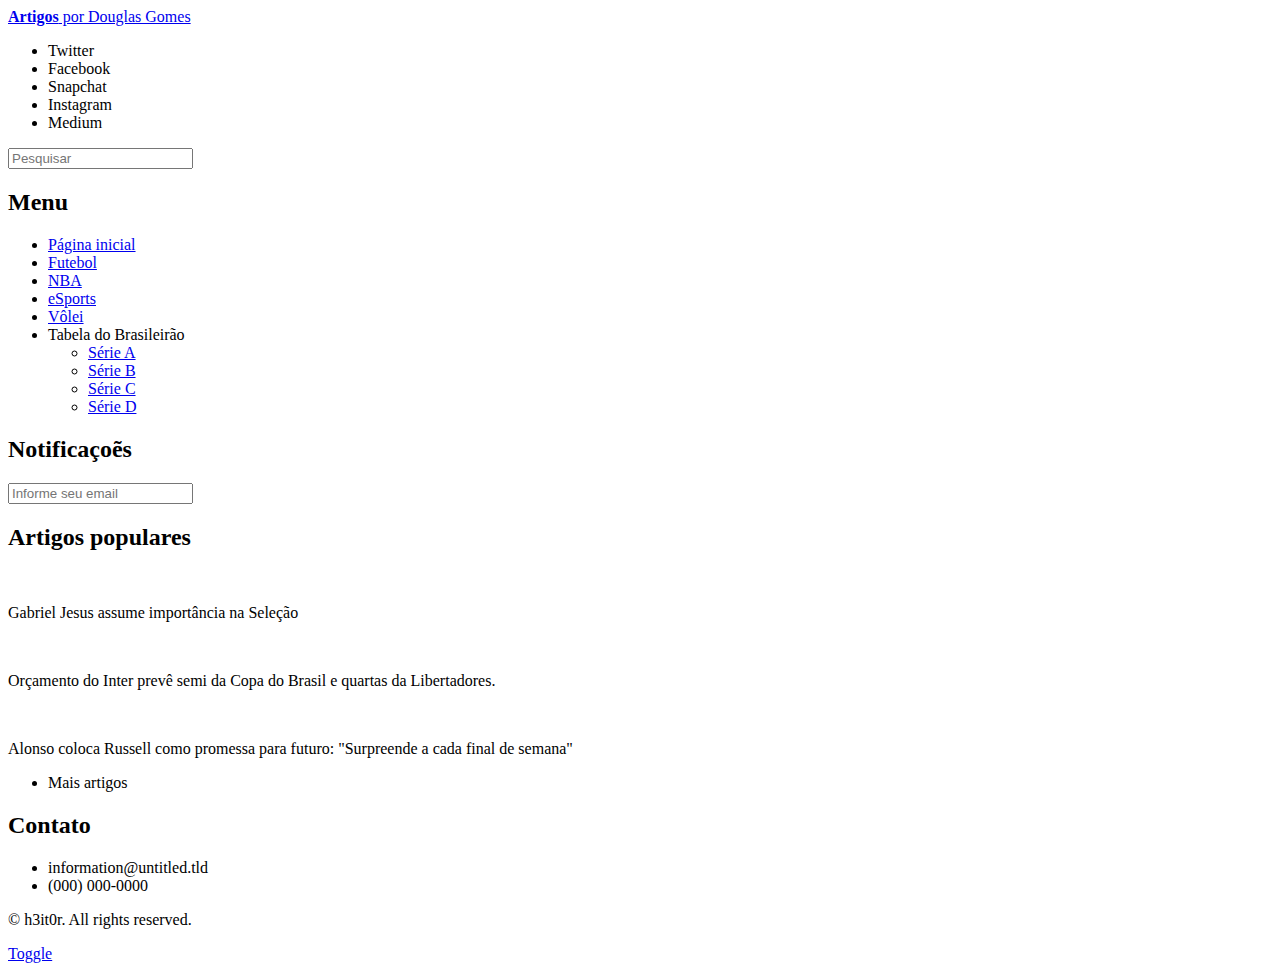
==== index.html @ d68fc8be "v1" ====
<!DOCTYPE html>
<html>

<head>
    <script src="js/template/jquery.min.js"></script>
    <script src="js/template/browser.min.js"></script>
    <script src="js/template/breakpoints.min.js"></script>
    <script src="js/template/util.js"></script>
    <script src="https://ajax.googleapis.com/ajax/libs/jquery/3.1.0/jquery.min.js"></script>
    <title>SportNews</title>
    <meta charset="utf-8">
    <meta name="viewport" content="width=device-width, initial-scale=1, user-scalable=no">
    <link rel="stylesheet" href="css/style.css">
</head>

<body class="">
    <!-- PÁGINA -->
    <div id="wrapper">

        <!-- TOPO -->
        <div id="main">
            <div class="inner">
                <header id="header"><a href="index.html" class="logo"><strong>Artigos</strong> por Douglas Gomes</a>
                    <ul class="icons">
                        <li><a class="icon brands fa-twitter" style="cursor: pointer;"><span class="label">Twitter</span></a></li>
                        <li><a class="icon brands fa-facebook-f" style="cursor: pointer;"><span class="label">Facebook</span></a></li>
                        <li><a class="icon brands fa-snapchat-ghost" style="cursor: pointer;"><span class="label">Snapchat</span></a></li>
                        <li><a class="icon brands fa-instagram" style="cursor: pointer;"><span class="label">Instagram</span></a></li>
                        <li><a class="icon brands fa-medium-m" style="cursor: pointer;"><span class="label">Medium</span></a></li>
                    </ul>
                </header>

                <!-- CONTEÚDO -->
                <div id="conteudo"></div>
            </div>
        </div>

        <!-- MENU -->
        <div id="sidebar" class="inactive">
            <div class="inner">
                <section id="search" class="alt">
                    <form method="post" action="#"><input type="text" name="query" id="query" placeholder="Pesquisar">
                    </form>
                </section>
                <nav id="menu">
                    <header class="major">
                        <h2>Menu</h2>
                    </header>
                    <ul>
                        <li><a id="1" href="#" >Página inicial</a></li>
                        <li><a id="3" href="#" >Futebol</a></li>
                        <li><a href="#" >NBA</a></li>
                        <li><a href="#" >eSports</a></li>
                        <li><a href="#" >Vôlei</a></li>
                        <li><span class="opener">Tabela do Brasileirão</span>
                            <ul>
                                <li><a id="2"  href="#" style="cursor: pointer;">Série A</a></li>
                                <li><a  href="#" style="cursor: pointer;">Série B</a></li>
                                <li><a  href="#" style="cursor: pointer;">Série C</a></li>
                                <li><a  href="#" style="cursor: pointer;">Série D</a></li>
                            </ul>
                        </li>
                    </ul>
                </nav>
                <section>
                    <header class="major">
                        <h2>Notificaçoẽs</h2>
                    </header>
                    <div class="col-6 col-12-xsmall"><input type="email" name="demo-email" id="demo-email" value="" placeholder="Informe seu email"></div>
                </section>
                <section>
                    <header class="major">
                        <h2>Artigos populares</h2>
                    </header>
                    <div class="mini-posts">
                        <article><a class="image" style="cursor: pointer;"><img src="img/img1.jpg" alt=""></a>
                            <p>Gabriel Jesus assume importância na Seleção</p>
                        </article>
                        <article><a class="image" style="cursor: pointer;"><img src="img/img2.jpg" alt=""></a>
                            <p>Orçamento do Inter prevê semi da Copa do Brasil e quartas da Libertadores.</p>
                        </article>
                        <article><a class="image" style="cursor: pointer;"><img src="img/img3.jpg" alt=""></a>
                            <p>Alonso coloca Russell como promessa para futuro: "Surpreende a cada final de semana"</p>
                        </article>
                    </div>
                    <ul class="actions">
                        <li><a class="button" style="cursor: pointer;">Mais artigos</a></li>
                    </ul>
                </section>
                <section>
                    <header class="major">
                        <h2>Contato</h2>
                    </header>
                    <ul class="contact">
                        <li class="icon solid fa-envelope"><a style="cursor: pointer;">information@untitled.tld</a></li>
                        <li class="icon solid fa-phone">(000) 000-0000</li>
                    </ul>
                </section>
                <footer id="footer">
                    <p class="copyright">© h3it0r. All rights reserved.</p>
                </footer>
            </div><a href="#sidebar" class="toggle">Toggle</a>
        </div>
    </div>

    <!-- CÓDIGO DO TEMPLATE -->
    <script>
        (function($) {
            var $window = $(window),
                $head = $('head'),
                $body = $('body');
            breakpoints({
                xlarge: ['1281px', '1680px'],
                large: ['981px', '1280px'],
                medium: ['737px', '980px'],
                small: ['481px', '736px'],
                xsmall: ['361px', '480px'],
                xxsmall: [null, '360px'],
                'xlarge-to-max': '(min-width: 1681px)',
                'small-to-xlarge': '(min-width: 481px) and (max-width: 1680px)'
            });
            $window.on('load', function() {
                window.setTimeout(function() {
                    $body.removeClass('is-preload');
                }, 100);
            });
            var resizeTimeout;
            $window.on('resize', function() {
                $body.addClass('is-resizing');
                clearTimeout(resizeTimeout);
                resizeTimeout = setTimeout(function() {
                    $body.removeClass('is-resizing');
                }, 100);
            });
            if (!browser.canUse('object-fit') || browser.name == 'safari') $('.image.object').each(function() {
                var $this = $(this),
                    $img = $this.children('img');
                $img.css('opacity', '0');
                $this.css('background-image', 'url("' + $img.attr('src') + '")').css('background-size', $img.css('object-fit') ? $img.css('object-fit') : 'cover').css('background-position', $img.css('object-position') ? $img.css('object-position') : 'center');
            });
            var $sidebar = $('#sidebar'),
                $sidebar_inner = $sidebar.children('.inner');
            breakpoints.on('<=large', function() {
                $sidebar.addClass('inactive');
            });
            breakpoints.on('>large', function() {
                $sidebar.removeClass('inactive');
            });
            if (browser.os == 'android' && browser.name == 'chrome') $('<style>#sidebar .inner::-webkit-scrollbar { display: none; }</style>').appendTo($head);
            $('<a href="#sidebar" class="toggle">Toggle</a>').appendTo($sidebar).on('click', function(event) {
                event.preventDefault();
                event.stopPropagation();
                $sidebar.toggleClass('inactive');
            });
            $sidebar.on('click', 'a', function(event) {
                if (breakpoints.active('>large')) return;
                var $a = $(this),
                    href = $a.attr('href'),
                    target = $a.attr('target');
                event.preventDefault();
                event.stopPropagation();
                if (!href || href == '#' || href == '') return;
                $sidebar.addClass('inactive');
                setTimeout(function() {
                    if (target == '_blank') window.open(href);
                    else window.location.href = href;
                }, 500);
            });
            $sidebar.on('click touchend touchstart touchmove', function(event) {
                if (breakpoints.active('>large')) return;
                event.stopPropagation();
            });
            $body.on('click touchend', function(event) {
                if (breakpoints.active('>large')) return;
                $sidebar.addClass('inactive');
            });
            $window.on('load.sidebar-lock', function() {
                var sh, wh, st;
                if ($window.scrollTop() == 1) $window.scrollTop(0);
                $window.on('scroll.sidebar-lock', function() {
                    var x, y;
                    if (breakpoints.active('<=large')) {
                        $sidebar_inner.data('locked', 0).css('position', '').css('top', '');
                        return;
                    }
                    x = Math.max(sh - wh, 0);
                    y = Math.max(0, $window.scrollTop() - x);
                    if ($sidebar_inner.data('locked') == 1) {
                        if (y <= 0) $sidebar_inner.data('locked', 0).css('position', '').css('top', '');
                        else $sidebar_inner.css('top', -1 * x);
                    } else {
                        if (y > 0) $sidebar_inner.data('locked', 1).css('position', 'fixed').css('top', -1 * x);
                    }
                }).on('resize.sidebar-lock', function() {
                    wh = $window.height();
                    sh = $sidebar_inner.outerHeight() + 30;
                    $window.trigger('scroll.sidebar-lock');
                }).trigger('resize.sidebar-lock');
            });
            var $menu = $('#menu'),
                $menu_openers = $menu.children('ul').find('.opener');
            $menu_openers.each(function() {
                var $this = $(this);
                $this.on('click', function(event) {
                    event.preventDefault();
                    $menu_openers.not($this).removeClass('active');
                    $this.toggleClass('active');
                    $window.triggerHandler('resize.sidebar-lock');
                });
            });
        })(jQuery);
    </script>
</body>

</html>

<!-- PAGINAÇÂO DINÂMICA -->
<script>
    $(document).ready(function() {
        function load_page(id) {
            $.ajax({
                url: "fetch.php",
                method: "POST",
                data: {
                    id: id
                },
                success: function(data) {
                    $('#conteudo').html(data);
                }
            });
        }

        load_page(1); // Carregar página inicial

        $('nav a').click(function() {
            var page_id = $(this).attr("id");
            if (page_id) {
                load_page(page_id);
            }
        });
    });
</script>
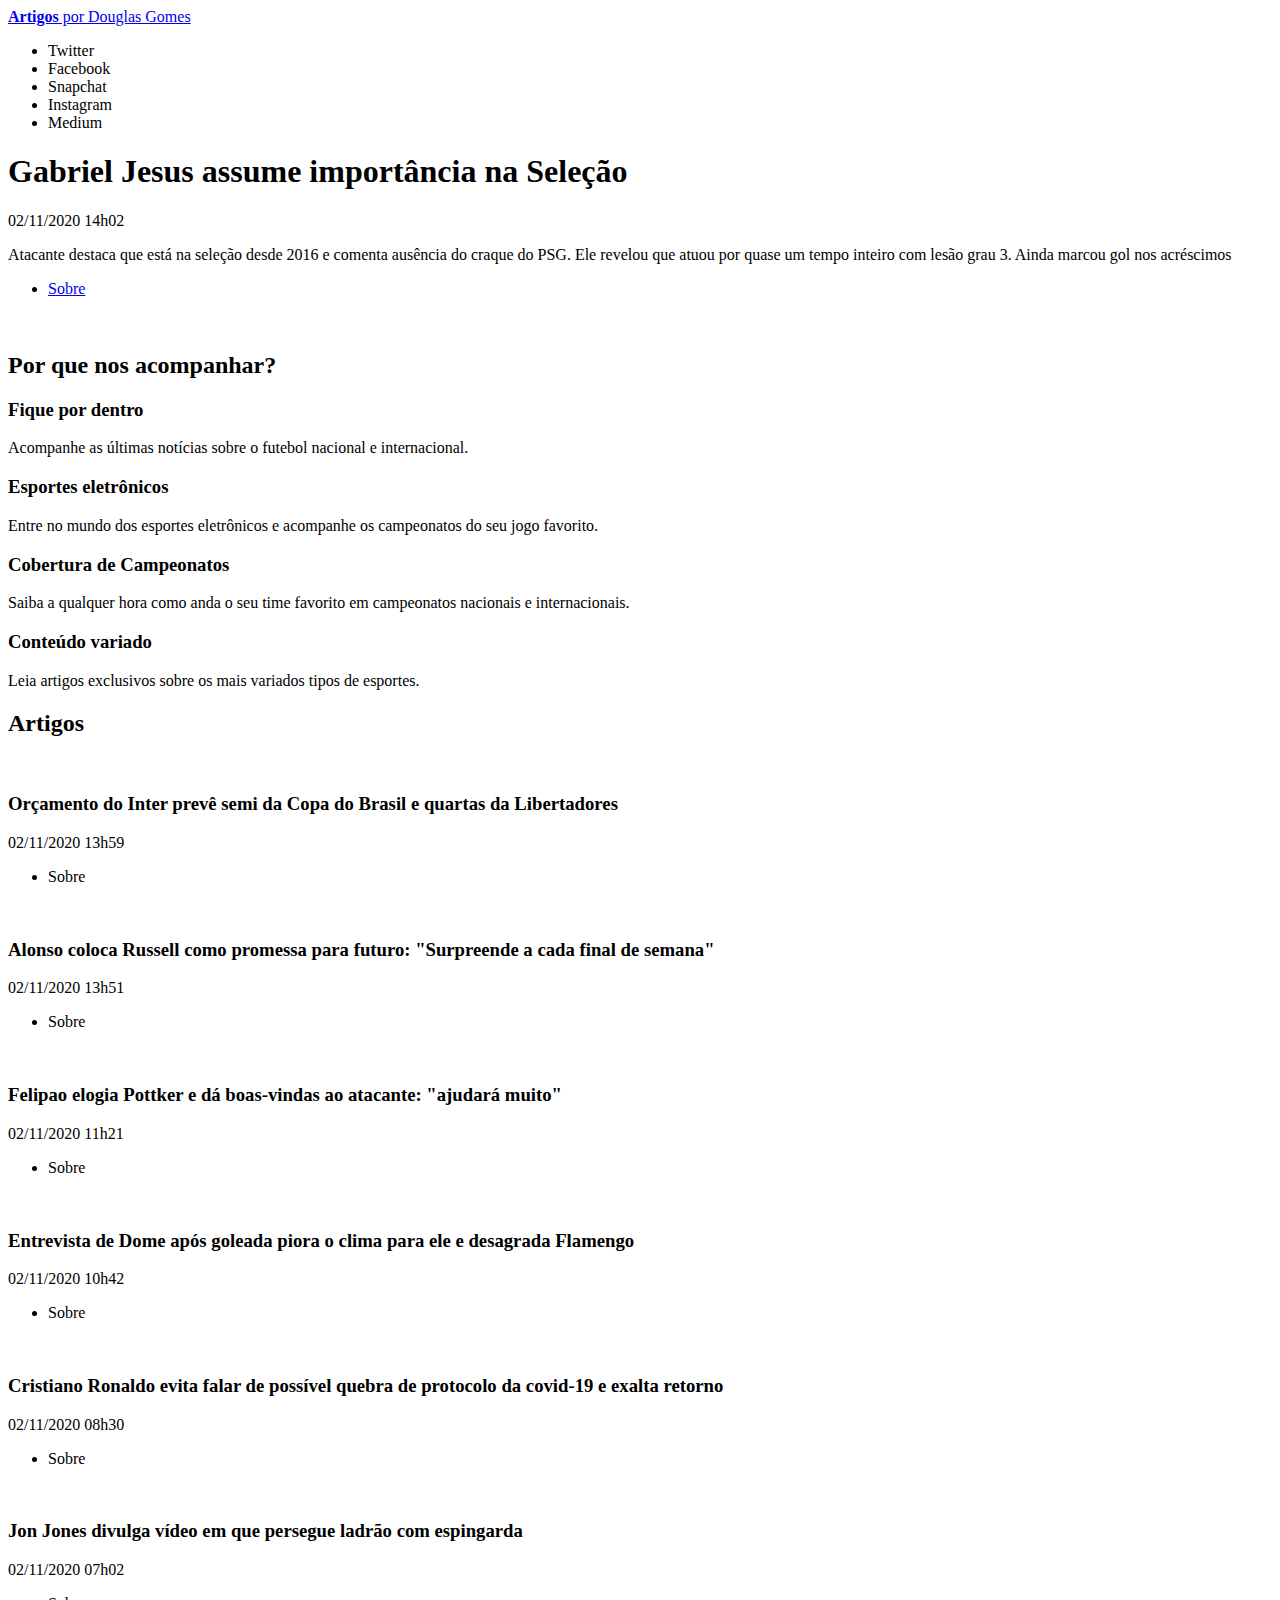
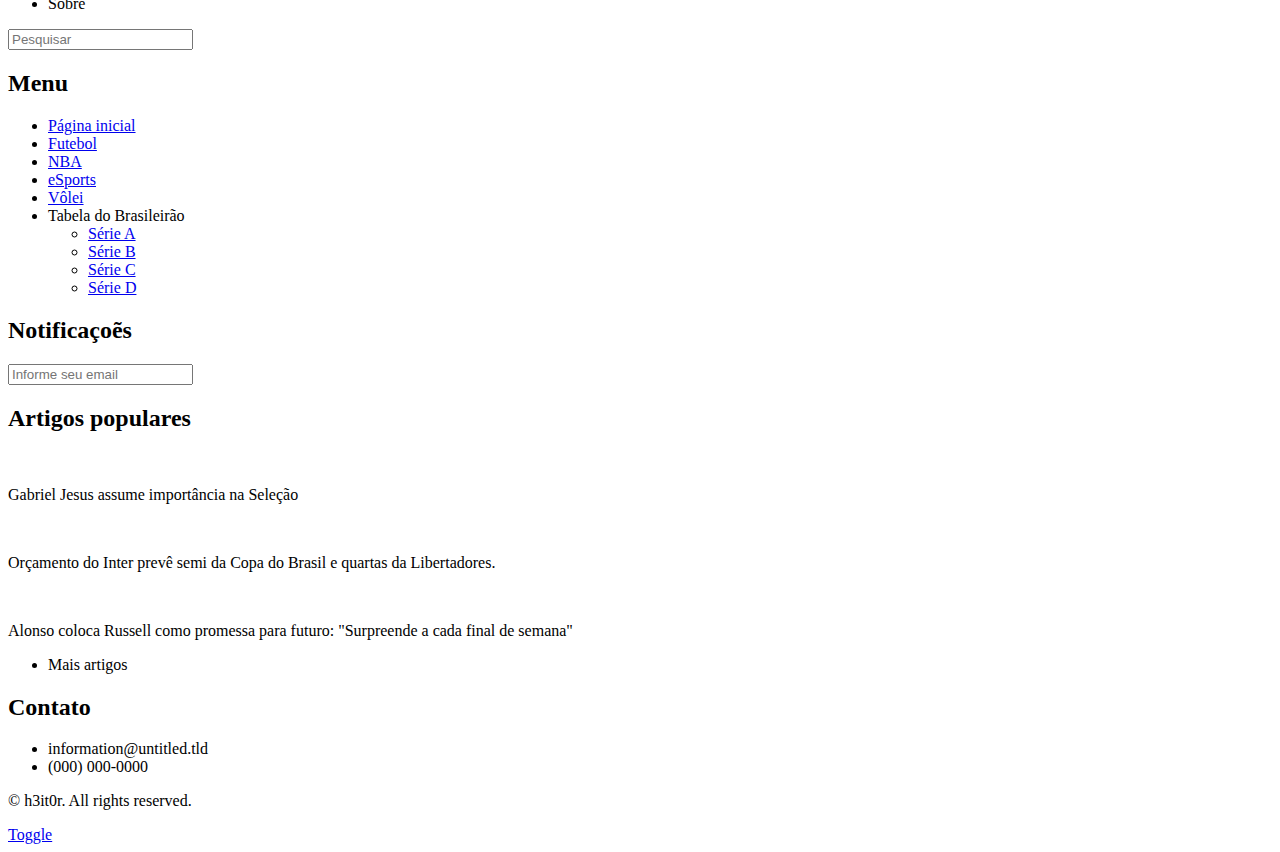
==== commit 201c4856: "Testando GitHub" ====
--- a/index.html
+++ b/index.html
@@ -6,36 +6,125 @@
     <script src="js/template/browser.min.js"></script>
     <script src="js/template/breakpoints.min.js"></script>
     <script src="js/template/util.js"></script>
-    <script src="https://ajax.googleapis.com/ajax/libs/jquery/3.1.0/jquery.min.js"></script>
-    <title>SportNews</title>
+    <title>SportNewiss</title>
     <meta charset="utf-8">
     <meta name="viewport" content="width=device-width, initial-scale=1, user-scalable=no">
     <link rel="stylesheet" href="css/style.css">
 </head>
 
 <body class="">
-    <!-- PÁGINA -->
     <div id="wrapper">
-
-        <!-- TOPO -->
         <div id="main">
             <div class="inner">
-                <header id="header"><a href="index.html" class="logo"><strong>Artigos</strong> por Douglas Gomes</a>
+                <header id="header"><a href="index.html"
+                        class="logo"><strong>Artigos</strong> por Douglas Gomes</a>
                     <ul class="icons">
-                        <li><a class="icon brands fa-twitter" style="cursor: pointer;"><span class="label">Twitter</span></a></li>
-                        <li><a class="icon brands fa-facebook-f" style="cursor: pointer;"><span class="label">Facebook</span></a></li>
-                        <li><a class="icon brands fa-snapchat-ghost" style="cursor: pointer;"><span class="label">Snapchat</span></a></li>
-                        <li><a class="icon brands fa-instagram" style="cursor: pointer;"><span class="label">Instagram</span></a></li>
-                        <li><a class="icon brands fa-medium-m" style="cursor: pointer;"><span class="label">Medium</span></a></li>
+                        <li><a class="icon brands fa-twitter" style="cursor: pointer;"><span
+                                    class="label">Twitter</span></a></li>
+                        <li><a class="icon brands fa-facebook-f" style="cursor: pointer;"><span
+                                    class="label">Facebook</span></a></li>
+                        <li><a class="icon brands fa-snapchat-ghost" style="cursor: pointer;"><span
+                                    class="label">Snapchat</span></a></li>
+                        <li><a class="icon brands fa-instagram" style="cursor: pointer;"><span
+                                    class="label">Instagram</span></a></li>
+                        <li><a class="icon brands fa-medium-m" style="cursor: pointer;"><span
+                                    class="label">Medium</span></a></li>
                     </ul>
                 </header>
-
-                <!-- CONTEÚDO -->
-                <div id="conteudo"></div>
+                <section id="banner">
+                    <div class="content">
+                        <header>
+                            <h1>Gabriel Jesus assume importância na Seleção</h1>
+                            <p>02/11/2020 14h02</p>
+                        </header>
+                        <p>Atacante destaca que está na seleção desde 2016 e comenta ausência do craque do PSG. Ele revelou que atuou por quase um tempo inteiro com lesão grau 3. Ainda marcou gol nos acréscimos</p>
+                        <ul class="actions">
+                            <li><a href="articles.html" class="button big" style="cursor: pointer;">Sobre</a></li>
+                        </ul>
+                    </div><span class="image object"><img src="img/img1.jpg" alt=""></span>
+                </section>
+                <section>
+                    <header class="major">
+                        <h2>Por que nos acompanhar?</h2>
+                    </header>
+                    <div class="features">
+                        <article><span class="icon fas fa-futbol"></span>
+                            <div class="content">
+                                <h3>Fique por dentro</h3>
+                                <p>Acompanhe as últimas notícias sobre o futebol nacional e internacional.</p>
+                            </div>
+                        </article>
+                        <article><span class="icon solid fa-gamepad"></span>
+                            <div class="content">
+                                <h3>Esportes eletrônicos</h3>
+                                <p>Entre no mundo dos esportes eletrônicos e acompanhe os campeonatos do seu jogo favorito.</p>
+                            </div>
+                        </article>
+                        <article><span class="icon solid fa-table"></span>
+                            <div class="content">
+                                <h3>Cobertura de Campeonatos</h3>
+                                <p>Saiba a qualquer hora como anda o seu time favorito em campeonatos nacionais e internacionais.</p>
+                            </div>
+                        </article>
+                        <article><span class="icon solid fa-basketball-ball"></span>
+                            <div class="content">
+                                <h3>Conteúdo variado</h3>
+                                <p>Leia artigos exclusivos sobre os mais variados tipos de esportes.</p>
+                            </div>
+                        </article>
+                    </div>
+                </section>
+                <section>
+                    <header class="major">
+                        <h2>Artigos</h2>
+                    </header>
+                    <div class="posts">
+                        <article><a class="image" style="cursor: pointer;"><img src="img/img2.jpg" alt=""></a>
+                            <h3>Orçamento do Inter prevê semi da Copa do Brasil e quartas da Libertadores</h3>
+                            <p>02/11/2020 13h59</p>
+                            <ul class="actions">
+                                <li><a class="button" style="cursor: pointer;">Sobre</a></li>
+                            </ul>
+                        </article>
+                        <article><a class="image" style="cursor: pointer;"><img src="img/img3.jpg" alt=""></a>
+                            <h3>Alonso coloca Russell como promessa para futuro: "Surpreende a cada final de semana"</h3>
+                            <p>02/11/2020 13h51</p>
+                            <ul class="actions">
+                                <li><a class="button" style="cursor: pointer;">Sobre</a></li>
+                            </ul>
+                        </article>
+                        <article><a class="image" style="cursor: pointer;"><img src="img/img4.jpg" alt=""></a>
+                            <h3>Felipao elogia Pottker e dá boas-vindas ao atacante: "ajudará muito"</h3>
+                            <p>02/11/2020 11h21</p>
+                            <ul class="actions">
+                                <li><a class="button" style="cursor: pointer;">Sobre</a></li>
+                            </ul>
+                        </article>
+                        <article><a class="image" style="cursor: pointer;"><img src="img/img5.jpg" alt=""></a>
+                            <h3>Entrevista de Dome após goleada piora o clima para ele e desagrada Flamengo</h3>
+                            <p>02/11/2020 10h42</p>
+                            <ul class="actions">
+                                <li><a class="button" style="cursor: pointer;">Sobre</a></li>
+                            </ul>
+                        </article>
+                        <article><a class="image" style="cursor: pointer;"><img src="img/img6.jpg" alt=""></a>
+                            <h3>Cristiano Ronaldo evita falar de possível quebra de protocolo da covid-19 e exalta retorno</h3>
+                            <p>02/11/2020 08h30</p>
+                            <ul class="actions">
+                                <li><a class="button" style="cursor: pointer;">Sobre</a></li>
+                            </ul>
+                        </article>
+                        <article><a class="image" style="cursor: pointer;"><img src="img/img7.jpg" alt=""></a>
+                            <h3>Jon Jones divulga vídeo em que persegue ladrão com espingarda</h3>
+                            <p>02/11/2020 07h02</p>
+                            <ul class="actions">
+                                <li><a class="button" style="cursor: pointer;">Sobre</a></li>
+                            </ul>
+                        </article>
+                    </div>
+                </section>
             </div>
         </div>
-
-        <!-- MENU -->
         <div id="sidebar" class="inactive">
             <div class="inner">
                 <section id="search" class="alt">
@@ -47,17 +136,17 @@
                         <h2>Menu</h2>
                     </header>
                     <ul>
-                        <li><a id="1" href="#" >Página inicial</a></li>
-                        <li><a id="3" href="#" >Futebol</a></li>
-                        <li><a href="#" >NBA</a></li>
-                        <li><a href="#" >eSports</a></li>
-                        <li><a href="#" >Vôlei</a></li>
+                        <li><a href="index.html">Página inicial</a></li>
+                        <li><a href="#">Futebol</a></li>
+                        <li><a href="#">NBA</a></li>
+                        <li><a href="#;">eSports</a></li>
+                        <li><a href="#;">Vôlei</a></li>
                         <li><span class="opener">Tabela do Brasileirão</span>
                             <ul>
-                                <li><a id="2"  href="#" style="cursor: pointer;">Série A</a></li>
-                                <li><a  href="#" style="cursor: pointer;">Série B</a></li>
-                                <li><a  href="#" style="cursor: pointer;">Série C</a></li>
-                                <li><a  href="#" style="cursor: pointer;">Série D</a></li>
+                                <li><a href="tables.html" style="cursor: pointer;">Série A</a></li>
+                                <li><a href="tables.html"style="cursor: pointer;">Série B</a></li>
+                                <li><a href="tables.html"style="cursor: pointer;">Série C</a></li>
+                                <li><a href="tables.html"style="cursor: pointer;">Série D</a></li>
                             </ul>
                         </li>
                     </ul>
@@ -102,141 +191,7 @@
             </div><a href="#sidebar" class="toggle">Toggle</a>
         </div>
     </div>
-
-    <!-- CÓDIGO DO TEMPLATE -->
-    <script>
-        (function($) {
-            var $window = $(window),
-                $head = $('head'),
-                $body = $('body');
-            breakpoints({
-                xlarge: ['1281px', '1680px'],
-                large: ['981px', '1280px'],
-                medium: ['737px', '980px'],
-                small: ['481px', '736px'],
-                xsmall: ['361px', '480px'],
-                xxsmall: [null, '360px'],
-                'xlarge-to-max': '(min-width: 1681px)',
-                'small-to-xlarge': '(min-width: 481px) and (max-width: 1680px)'
-            });
-            $window.on('load', function() {
-                window.setTimeout(function() {
-                    $body.removeClass('is-preload');
-                }, 100);
-            });
-            var resizeTimeout;
-            $window.on('resize', function() {
-                $body.addClass('is-resizing');
-                clearTimeout(resizeTimeout);
-                resizeTimeout = setTimeout(function() {
-                    $body.removeClass('is-resizing');
-                }, 100);
-            });
-            if (!browser.canUse('object-fit') || browser.name == 'safari') $('.image.object').each(function() {
-                var $this = $(this),
-                    $img = $this.children('img');
-                $img.css('opacity', '0');
-                $this.css('background-image', 'url("' + $img.attr('src') + '")').css('background-size', $img.css('object-fit') ? $img.css('object-fit') : 'cover').css('background-position', $img.css('object-position') ? $img.css('object-position') : 'center');
-            });
-            var $sidebar = $('#sidebar'),
-                $sidebar_inner = $sidebar.children('.inner');
-            breakpoints.on('<=large', function() {
-                $sidebar.addClass('inactive');
-            });
-            breakpoints.on('>large', function() {
-                $sidebar.removeClass('inactive');
-            });
-            if (browser.os == 'android' && browser.name == 'chrome') $('<style>#sidebar .inner::-webkit-scrollbar { display: none; }</style>').appendTo($head);
-            $('<a href="#sidebar" class="toggle">Toggle</a>').appendTo($sidebar).on('click', function(event) {
-                event.preventDefault();
-                event.stopPropagation();
-                $sidebar.toggleClass('inactive');
-            });
-            $sidebar.on('click', 'a', function(event) {
-                if (breakpoints.active('>large')) return;
-                var $a = $(this),
-                    href = $a.attr('href'),
-                    target = $a.attr('target');
-                event.preventDefault();
-                event.stopPropagation();
-                if (!href || href == '#' || href == '') return;
-                $sidebar.addClass('inactive');
-                setTimeout(function() {
-                    if (target == '_blank') window.open(href);
-                    else window.location.href = href;
-                }, 500);
-            });
-            $sidebar.on('click touchend touchstart touchmove', function(event) {
-                if (breakpoints.active('>large')) return;
-                event.stopPropagation();
-            });
-            $body.on('click touchend', function(event) {
-                if (breakpoints.active('>large')) return;
-                $sidebar.addClass('inactive');
-            });
-            $window.on('load.sidebar-lock', function() {
-                var sh, wh, st;
-                if ($window.scrollTop() == 1) $window.scrollTop(0);
-                $window.on('scroll.sidebar-lock', function() {
-                    var x, y;
-                    if (breakpoints.active('<=large')) {
-                        $sidebar_inner.data('locked', 0).css('position', '').css('top', '');
-                        return;
-                    }
-                    x = Math.max(sh - wh, 0);
-                    y = Math.max(0, $window.scrollTop() - x);
-                    if ($sidebar_inner.data('locked') == 1) {
-                        if (y <= 0) $sidebar_inner.data('locked', 0).css('position', '').css('top', '');
-                        else $sidebar_inner.css('top', -1 * x);
-                    } else {
-                        if (y > 0) $sidebar_inner.data('locked', 1).css('position', 'fixed').css('top', -1 * x);
-                    }
-                }).on('resize.sidebar-lock', function() {
-                    wh = $window.height();
-                    sh = $sidebar_inner.outerHeight() + 30;
-                    $window.trigger('scroll.sidebar-lock');
-                }).trigger('resize.sidebar-lock');
-            });
-            var $menu = $('#menu'),
-                $menu_openers = $menu.children('ul').find('.opener');
-            $menu_openers.each(function() {
-                var $this = $(this);
-                $this.on('click', function(event) {
-                    event.preventDefault();
-                    $menu_openers.not($this).removeClass('active');
-                    $this.toggleClass('active');
-                    $window.triggerHandler('resize.sidebar-lock');
-                });
-            });
-        })(jQuery);
-    </script>
+    <script>(function ($) { var $window = $(window), $head = $('head'), $body = $('body'); breakpoints({ xlarge: ['1281px', '1680px'], large: ['981px', '1280px'], medium: ['737px', '980px'], small: ['481px', '736px'], xsmall: ['361px', '480px'], xxsmall: [null, '360px'], 'xlarge-to-max': '(min-width: 1681px)', 'small-to-xlarge': '(min-width: 481px) and (max-width: 1680px)' }); $window.on('load', function () { window.setTimeout(function () { $body.removeClass('is-preload'); }, 100); }); var resizeTimeout; $window.on('resize', function () { $body.addClass('is-resizing'); clearTimeout(resizeTimeout); resizeTimeout = setTimeout(function () { $body.removeClass('is-resizing'); }, 100); }); if (!browser.canUse('object-fit') || browser.name == 'safari') $('.image.object').each(function () { var $this = $(this), $img = $this.children('img'); $img.css('opacity', '0'); $this.css('background-image', 'url("' + $img.attr('src') + '")').css('background-size', $img.css('object-fit') ? $img.css('object-fit') : 'cover').css('background-position', $img.css('object-position') ? $img.css('object-position') : 'center'); }); var $sidebar = $('#sidebar'), $sidebar_inner = $sidebar.children('.inner'); breakpoints.on('<=large', function () { $sidebar.addClass('inactive'); }); breakpoints.on('>large', function () { $sidebar.removeClass('inactive'); }); if (browser.os == 'android' && browser.name == 'chrome') $('<style>#sidebar .inner::-webkit-scrollbar { display: none; }</style>').appendTo($head); $('<a href="#sidebar" class="toggle">Toggle</a>').appendTo($sidebar).on('click', function (event) { event.preventDefault(); event.stopPropagation(); $sidebar.toggleClass('inactive'); }); $sidebar.on('click', 'a', function (event) { if (breakpoints.active('>large')) return; var $a = $(this), href = $a.attr('href'), target = $a.attr('target'); event.preventDefault(); event.stopPropagation(); if (!href || href == '#' || href == '') return; $sidebar.addClass('inactive'); setTimeout(function () { if (target == '_blank') window.open(href); else window.location.href = href; }, 500); }); $sidebar.on('click touchend touchstart touchmove', function (event) { if (breakpoints.active('>large')) return; event.stopPropagation(); }); $body.on('click touchend', function (event) { if (breakpoints.active('>large')) return; $sidebar.addClass('inactive'); }); $window.on('load.sidebar-lock', function () { var sh, wh, st; if ($window.scrollTop() == 1) $window.scrollTop(0); $window.on('scroll.sidebar-lock', function () { var x, y; if (breakpoints.active('<=large')) { $sidebar_inner.data('locked', 0).css('position', '').css('top', ''); return; } x = Math.max(sh - wh, 0); y = Math.max(0, $window.scrollTop() - x); if ($sidebar_inner.data('locked') == 1) { if (y <= 0) $sidebar_inner.data('locked', 0).css('position', '').css('top', ''); else $sidebar_inner.css('top', -1 * x); } else { if (y > 0) $sidebar_inner.data('locked', 1).css('position', 'fixed').css('top', -1 * x); } }).on('resize.sidebar-lock', function () { wh = $window.height(); sh = $sidebar_inner.outerHeight() + 30; $window.trigger('scroll.sidebar-lock'); }).trigger('resize.sidebar-lock'); }); var $menu = $('#menu'), $menu_openers = $menu.children('ul').find('.opener'); $menu_openers.each(function () { var $this = $(this); $this.on('click', function (event) { event.preventDefault(); $menu_openers.not($this).removeClass('active'); $this.toggleClass('active'); $window.triggerHandler('resize.sidebar-lock'); }); }); })(jQuery);</script>
 </body>
 
-</html>
-
-<!-- PAGINAÇÂO DINÂMICA -->
-<script>
-    $(document).ready(function() {
-        function load_page(id) {
-            $.ajax({
-                url: "fetch.php",
-                method: "POST",
-                data: {
-                    id: id
-                },
-                success: function(data) {
-                    $('#conteudo').html(data);
-                }
-            });
-        }
-
-        load_page(1); // Carregar página inicial
-
-        $('nav a').click(function() {
-            var page_id = $(this).attr("id");
-            if (page_id) {
-                load_page(page_id);
-            }
-        });
-    });
-</script>+</html>